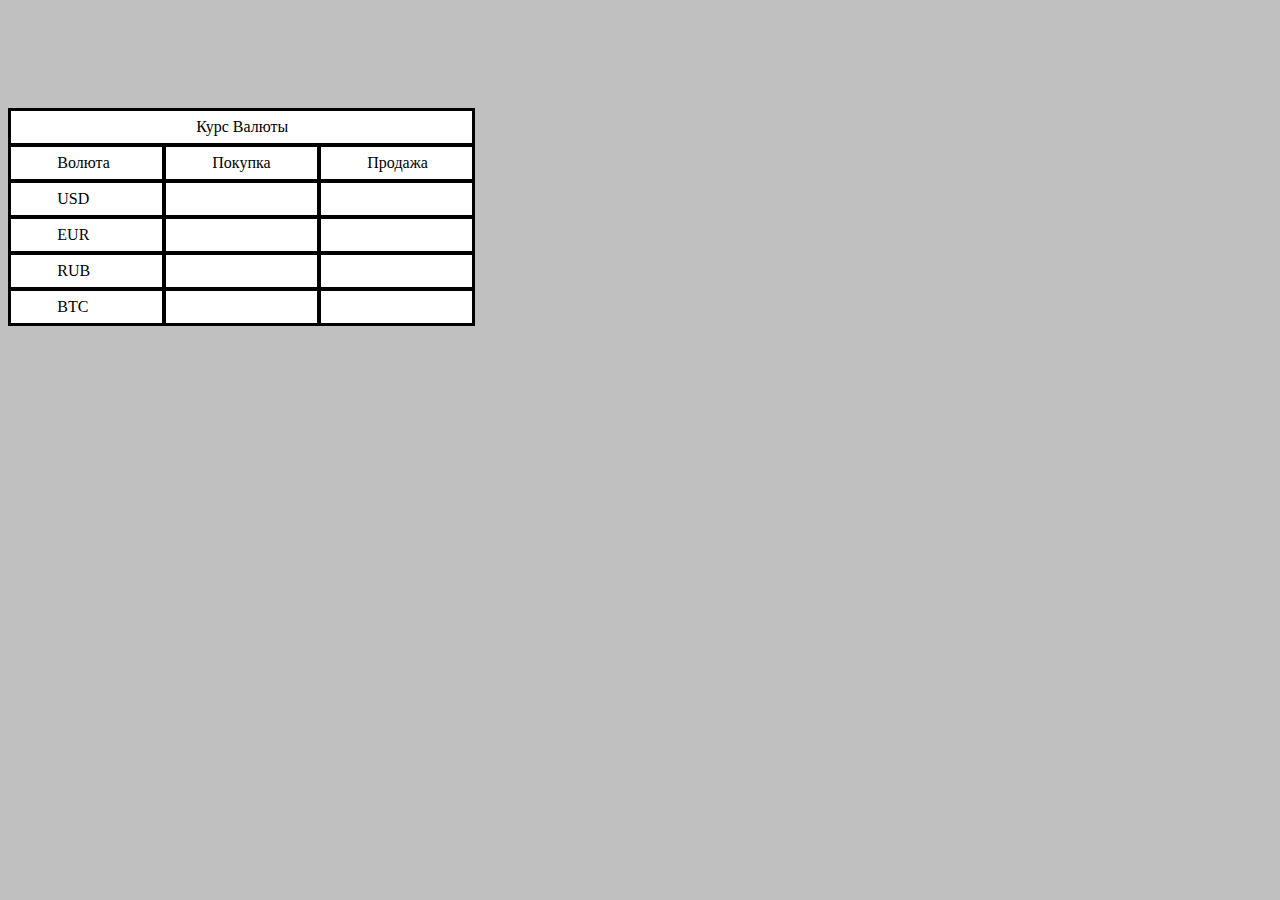
==== second.html @ 741a5b24 "first_commit" ====
<!DOCTYPE html>
<html>
<head>
	<title>secondPage</title>
	<meta charset="utf-8">
	<link rel="stylesheet" type="text/css" href="css1/style.css">
</head>
<body>

	<div class="container">
		<div id="imege">
			
		</div>
		<div class="in_container">
			<h1 id="name"></h1>
			<h3 id="Data"></h3>
			<h3 id="reposit"></h3>
		</div>
		
	</div>
	<div id="clock1"></div>

	<table>
		<tr>
			<td class="center" colspan="3">Курс Валюты</td>
			<!-- <td></td>
			<td></td> -->
		</tr>
		<tr>
			<td>Волюта</td>
			<td>Покупка</td>
			<td>Продажа</td>
		</tr>
		<tr>
			<td >USD</td>
			<td id="buyUSD"></td>
			<td id="sellUSD"></td>
		</tr>
		<tr>
			<td >EUR</td>
			<td id="buyEUR"></td>
			<td id="sellEUR"></td>
		</tr>
		<tr>
			<td>RUB</td>
			<td id="buyRUB"></td>
			<td id="sellRUB"></td>
		</tr>
		<tr>
			<td >BTC</td>

			<td id="buyBTC"></td>
			<td id="sellBTC"></td>
		</tr>
	</table>
	
<script type="text/javascript" src="js1/js.js"></script>

</body>
</html>
---- css1/style.css ----
body{
	background-color: silver;
}.container{
	display: flex;
}
.in_container{
	width: 50%;
	display: flex;
	flex-direction: column;
	justify-content: space-around;
	align-items: center;
	 
}
h1{
	margin: 0;
}
h3{
	margin:0;
}

table{
/*	border:solid 2px black;*/
	background: black;
	margin-top: 100px;
}
td{
	border:solid 1px black;
	background: white;
	width: 150px;
	height: 30px;
	padding-left: 10%;
}
.center{
	padding-left: 40%;	
}
#clock1{
	color: blue;
	font-size: 40px;
	position:absolute;
	top: 700px;
	left: 1400px;
	position: fixed;
}
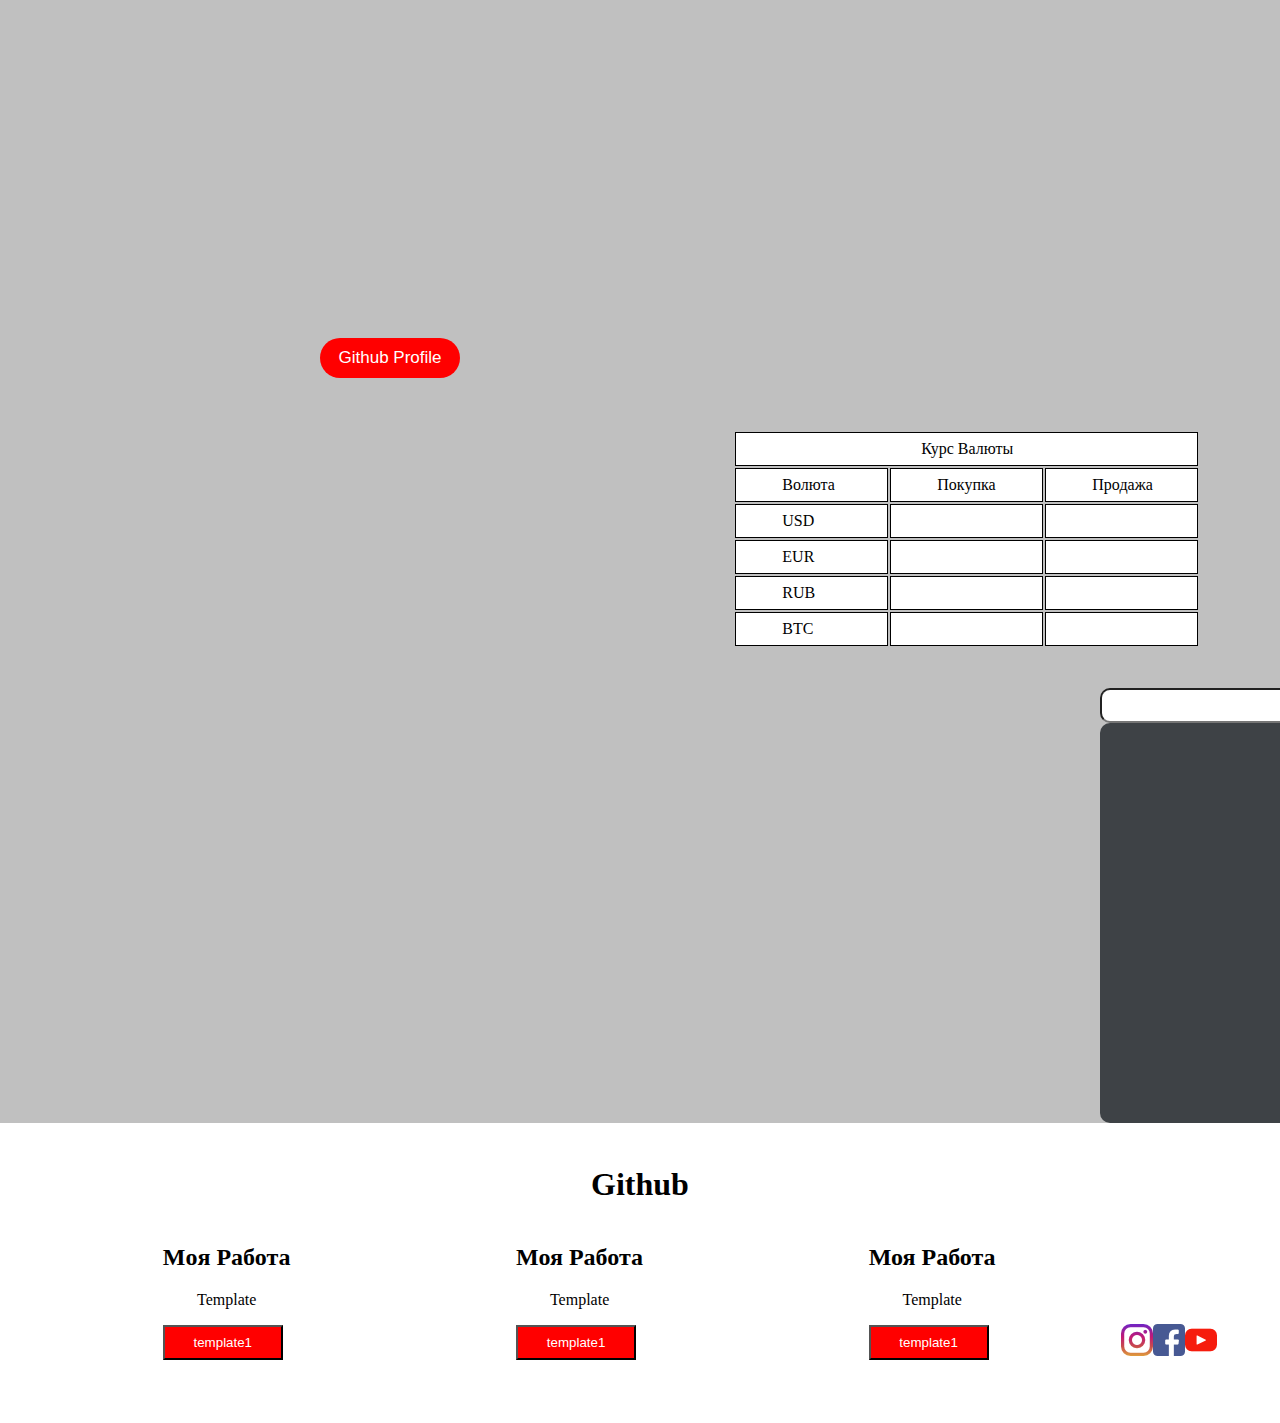
==== commit 8fd2e422: "first_commit" ====
--- a/second.html
+++ b/second.html
@@ -8,16 +8,32 @@
 <body>
 
 	<div class="container">
-		<div id="imege">
+		
+		
+		
+	</div>
+	<div id="imege">
 			
-		</div>
-		<div class="in_container">
+	</div>
+	<div class="in_container">
 			<h1 id="name"></h1>
 			<h3 id="Data"></h3>
 			<h3 id="reposit"></h3>
+			<h3 id="followers"></h3>
 		</div>
-		
-	</div>
+
+
+
+<div id="foto">
+	
+</div>
+
+
+
+
+
+
+
 	<div id="clock1"></div>
 
 	<table>
@@ -53,8 +69,71 @@
 			<td id="sellBTC"></td>
 		</tr>
 	</table>
-	
+	<a id="atr" href="" target="url"><button id="btn">Github Profile</button></a>
+
+	<!-- <div id="icon">
+		
+
+		<a href="https://www.facebook.com/kiril.malone?ref=bookmarks"><img src="icon/facebook.png"></a>
+
+		<a href="https://www.instagram.com/kirilmalone/"><img src="icon/youtube.png"></a>
+
+		<a href="https://www.instagram.com/kirilmalone/"><img src="icon/google-plus.png"></a>
+	</div> -->
+<div id="bosswether">
+	<div id="search-block">
+         <input type="text" name="city" id="select-city">
+        <button id="btn-search">Search city</button>
+      </div>
+
+        <div class="weather-block">
+            <div id="day"></div>
+            <div id="date"></div>
+            <div id="temparature"></div>
+            <div id="city-name"></div>
+            <div id="weather"></div>
+           <div id="description"></div>
+
+        </div>
+</div>
+
+<footer>
+	<div>
+		<h1 id="ftext">Github</h1>
+	</div>
+	<div id="foot">
+	<div id="work1">
+		<h2>Moя Работа</h2>
+			<p>Template</p>
+		<a href="https://uvarovboss.github.io/-template1/"><button>template1</button></a>
+	</div>
+	<div id="work2">
+		<h2>Моя Работа</h2>
+			<p>Template</p>
+		<a href="https://uvarovboss.github.io/-template1/"><button>template1</button></a>
+	</div>
+
+	<div id="work3">
+		<h2>Моя Работа</h2>
+			<p>Template</p>
+		<a href="https://uvarovboss.github.io/-template1/"><button>template1</button></a>
+	</div>
+	<div id="img">
+		<div>
+			<a href="https://www.instagram.com/kirilmalone/"><img src="icon/instagram.png"></a>
+		</div>
+		<div>
+			<a href="https://www.instagram.com/kirilmalone/"><img src="icon/facebook.png"></a>
+		</div>
+		<div>
+			<a href="https://www.instagram.com/kirilmalone/"><img src="icon/youtube.png"></a>
+		</div>
+	</div>
+	</div>
+</footer>
 <script type="text/javascript" src="js1/js.js"></script>
+
+<script type="text/javascript" src="js2/js.js"></script>
 
 </body>
 </html>--- a/css1/style.css
+++ b/css1/style.css
@@ -1,27 +1,70 @@
 body{
+	margin: 0 auto;
+	max-width: 2000px;
 	background-color: silver;
-}.container{
+}
+.container{
 	display: flex;
+	background-image: url(http://remexdecor.ru/system/pattern_pictures/5814c223dac4b409550003e3/priroda-155.jpg);
+	opacity: 0.6;
+	background-repeat: no-repeat;
+	width: 90%;
+	height: 500px;
+	margin: 0 auto;
 }
 .in_container{
 	width: 50%;
-	display: flex;
+/*	display: flex;
 	flex-direction: column;
 	justify-content: space-around;
-	align-items: center;
+	align-items: center;*/
 	 
 }
-h1{
+#imege{
+	widows: 200px;
+	height: 200px;
+
+}
+#imege img{
+	width: 200px;
+	height: 200px;
+	border:2px solid white;
+	border-radius: 100px;
+	position: relative;	
+	top: -220px;
+	left: 90px;
+}
+#name{
 	margin: 0;
+	color: white;
+	position: relative;
+	top: -350px;
+	left: 320px;
+}
+#reposit{
+	position: relative;
+	top: -350px;
+	left: 320px;
+	color: white;
 }
 h3{
 	margin:0;
 }
+#Data{
+margin-left: 80px;
+}
+#followers{
+margin-left: 80px;
+}
+
 
 table{
 /*	border:solid 2px black;*/
-	background: black;
-	margin-top: 100px;
+	margin-top: -270px;
+	margin-right: 80px;
+	display: flex;
+	justify-content: flex-end;
+
 }
 td{
 	border:solid 1px black;
@@ -34,10 +77,136 @@
 	padding-left: 40%;	
 }
 #clock1{
-	color: blue;
+	height: 50px;
+	color: black;
 	font-size: 40px;
 	position:absolute;
-	top: 700px;
-	left: 1400px;
+	top: 2px;
+	left: 1320px;
 	position: fixed;
-}+}
+#btn{
+	background-color: red;
+	color: white;
+	height: 40px;
+	width: 140px;
+	
+	border:0px;
+	border-radius: 30px;
+	font-size: 17px;
+	outline: none;
+}
+#atr{
+position: relative;
+	top: -310px;
+	left: 320px;	
+}
+#icon{
+	display: flex;
+}
+#bosswether{
+	margin-left: 1100px;
+}
+#select-city{
+    width: 70%;
+    border-radius: 10px 0 0 10px;
+    font-size: 18px;
+    text-align: center;
+    color: #607D8B;
+    font-weight: bold;
+   
+}
+#search-block{
+    width: 400px;
+    display: flex;
+}
+.weather-block{
+    width: 400px;
+    height: 400px;
+    background-color: rgba(33, 38, 43, 0.818);
+    border-radius: 10px;
+    display: flex;
+    flex-direction: column;
+    align-items: center;
+    
+}
+#btn-search {
+    text-decoration: none;
+    outline: none;
+    padding: 5px 10px;
+    color: white;
+    border: 1px solid rgba(255,255,255,.4);
+    background: #2196f3;
+    font-weight: 300;
+    font-family: 'Montserrat', sans-serif;
+    letter-spacing: 2px;
+    width: 30%;
+    text-align: center;
+    border-radius:0 10px 10px 0;
+    cursor: pointer;
+  }
+
+  #day, #date,#city-name,#description{
+    text-align: center;
+    color: #fff;
+    font-size: 25px;
+    padding-top: 20px;
+    font-weight: 900;
+    font-family: sans-serif;
+  }
+  #description{
+    text-transform: uppercase;
+  }
+  #temparature{
+    text-align: center;
+    color: #ffeb3b;
+    font-size: 75px;
+    padding-top: 20px;
+    font-weight: 900;
+    font-family: sans-serif;
+  }
+  #weather{
+      text-align: center;
+  }
+  input {
+    outline:none;
+ }
+ footer{
+ 	height: 300px;
+ 	display: flex;
+ 	flex-direction: column;
+ 	justify-content: center;
+ 	background-color: white;
+ }
+ #ftext{
+ 	text-align: center;	
+ 	margin-top: -20px;
+ }
+ #foot{
+ 	display: flex;
+ 	justify-content: space-around;
+ }
+ #work1{
+margin-left: 100px;
+ }
+ #work2{
+ 	margin-left: 100px;
+ }
+ #work3{
+ 	margin-left: 100px;
+ }
+ button{
+ 	background-color: red;
+ 	color: white;
+ 	height: 35px;
+ 	width: 120px;
+ 	outline: none;
+ }
+ p{
+ 	text-align: center;
+ }
+ #img{
+ 	display: flex;
+ 	align-items: flex-end;
+ 	float: right;
+ }
